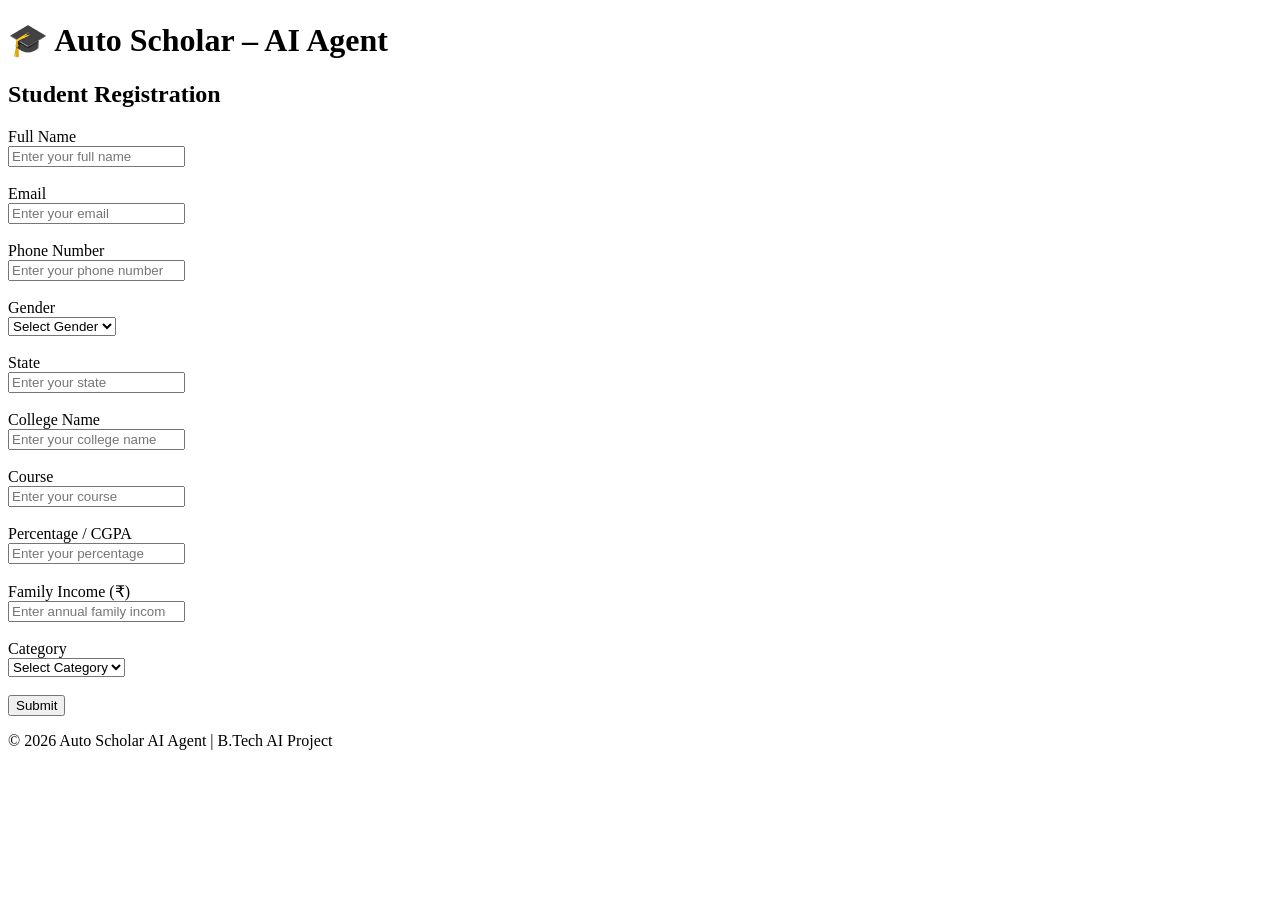
==== backend/templates/register.html @ 90e479cb "Final Auto Scholar AI Agent Project" ====
<!DOCTYPE html>
<html lang="en">
<head>
    <meta charset="UTF-8">
    <meta name="viewport" content="width=device-width, initial-scale=1.0">
    <title>Student Registration</title>
    <link rel="stylesheet" href="{{ url_for('static', filename='style.css') }}">
</head>
<body>

<header>
    <h1>🎓 Auto Scholar – AI Agent</h1>
</header>

<main>
    <h2>Student Registration</h2>

    <form action="/register" method="POST">

        <label>Full Name</label><br>
        <input type="text" name="name" placeholder="Enter your full name" required><br><br>

        <label>Email</label><br>
        <input type="email" name="email" placeholder="Enter your email" required><br><br>

        <label>Phone Number</label><br>
        <input type="tel" name="phone" placeholder="Enter your phone number" required><br><br>

        <label>Gender</label><br>
        <select name="gender" required>
            <option value="">Select Gender</option>
            <option>Male</option>
            <option>Female</option>
            <option>Other</option>
        </select><br><br>

        <label>State</label><br>
        <input type="text" name="state" placeholder="Enter your state" required><br><br>

        <label>College Name</label><br>
        <input type="text" name="college" placeholder="Enter your college name" required><br><br>

        <label>Course</label><br>
        <input type="text" name="course" placeholder="Enter your course" required><br><br>

        <label>Percentage / CGPA</label><br>
        <input type="number" name="percentage" placeholder="Enter your percentage" required><br><br>

        <label>Family Income (₹)</label><br>
        <input type="number" name="income" placeholder="Enter annual family income" required><br><br>

        <label>Category</label><br>
        <select name="category" required>
            <option value="">Select Category</option>
            <option>General</option>
            <option>OBC</option>
            <option>SC</option>
            <option>ST</option>
            <option>EWS</option>
        </select><br><br>

        <button type="submit">Submit</button>

    </form>

</main>

<footer>
    <p>© 2026 Auto Scholar AI Agent | B.Tech AI Project</p>
</footer>

</body>
</html>
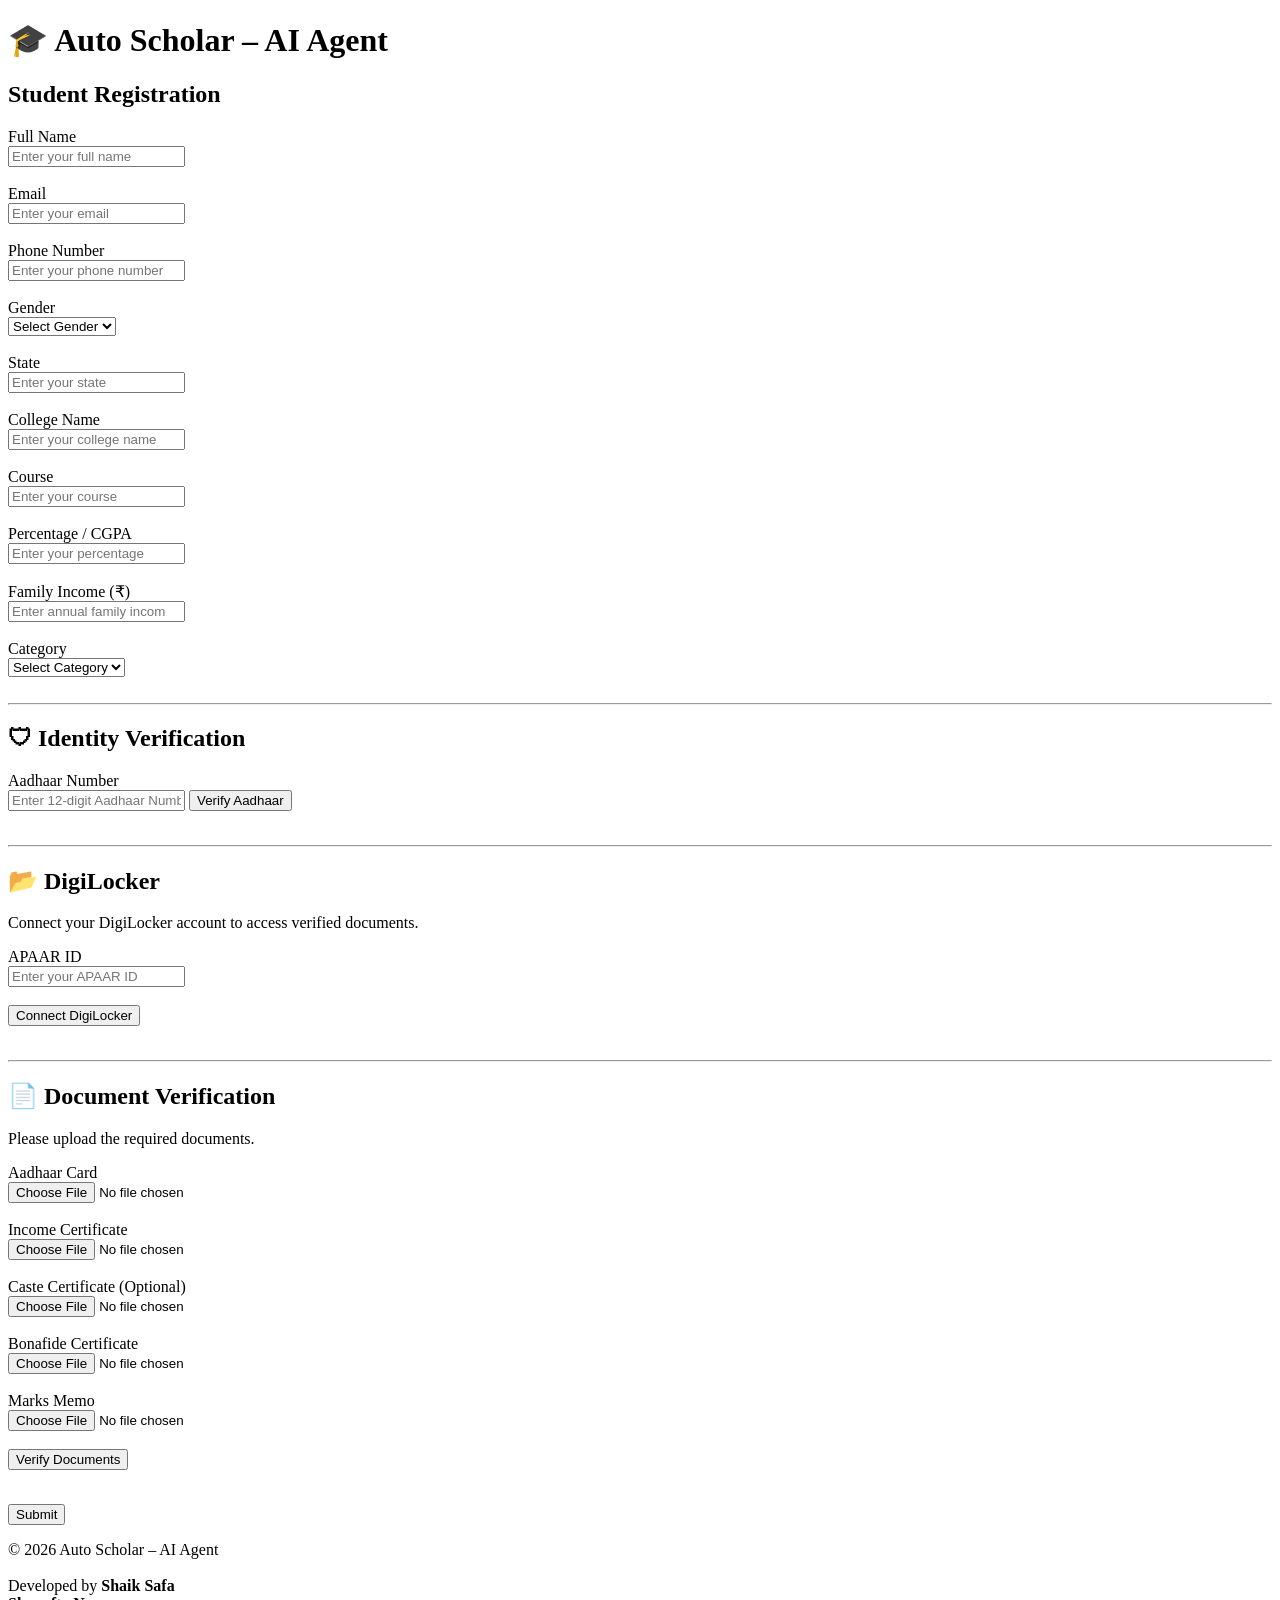
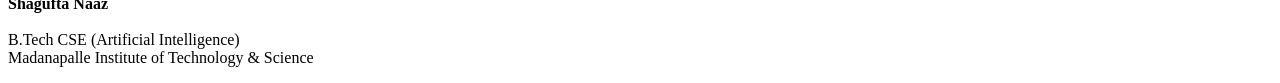
==== commit 6bc6bb4f: "updated changes" ====
--- a/backend/templates/register.html
+++ b/backend/templates/register.html
@@ -15,7 +15,7 @@
 <main>
     <h2>Student Registration</h2>
 
-    <form action="/register" method="POST">
+    <form action="/register" method="POST" enctype="multipart/form-data">
 
         <label>Full Name</label><br>
         <input type="text" name="name" placeholder="Enter your full name" required><br><br>
@@ -59,6 +59,106 @@
             <option>EWS</option>
         </select><br><br>
 
+        <hr>
+
+        <h2>🛡 Identity Verification</h2>
+
+        <label>Aadhaar Number</label><br>
+
+        <input
+            type="text"
+            id="aadhaar"
+            name="aadhaar"
+            maxlength="12"
+            pattern="[0-9]{12}"
+            placeholder="Enter 12-digit Aadhaar Number"
+            required>
+
+        <button type="button" onclick="verifyAadhaar()">
+            Verify Aadhaar
+        </button>
+
+        <br><br>
+
+        <p id="aadhaarStatus"></p>
+
+        <hr>
+
+        <h2>📂 DigiLocker</h2>
+
+        <p>Connect your DigiLocker account to access verified documents.</p>
+
+        <label>APAAR ID</label><br>
+
+        <input
+            type="text"
+            id="apaar"
+            name="apaar"
+            placeholder="Enter your APAAR ID">
+
+        <br><br>
+
+        <button type="button" onclick="connectDigiLocker()">
+            Connect DigiLocker
+        </button>
+
+        <br><br>
+
+        <p id="digilockerStatus"></p>
+
+        <hr>
+
+        <h2>📄 Document Verification</h2>
+
+        <p>Please upload the required documents.</p>
+
+       
+        <label>Aadhaar Card</label><br>
+<input
+    type="file"
+    id="aadhaarCard"
+    name="aadhaarCard"
+    accept=".pdf,.jpg,.jpeg,.png"><br><br>
+    <label>Income Certificate</label><br>
+<input
+    type="file"
+    id="incomeCertificate"
+    name="incomeCertificate"
+    accept=".pdf,.jpg,.jpeg,.png"><br><br>
+    <label>Caste Certificate (Optional)</label><br>
+<input
+    type="file"
+    id="casteCertificate"
+    name="casteCertificate"
+    accept=".pdf,.jpg,.jpeg,.png"><br><br>
+    <label>Bonafide Certificate</label><br>
+<input
+    type="file"
+    id="bonafide"
+    name="bonafide"
+    accept=".pdf,.jpg,.jpeg,.png"><br><br>
+    <label>Marks Memo</label><br>
+<input
+    type="file"
+    id="marksMemo"
+    name="marksMemo"
+    accept=".pdf,.jpg,.jpeg,.png"><br><br>
+
+        
+
+        
+
+        
+
+        
+        <button type="button" onclick="verifyDocuments()">
+            Verify Documents
+        </button>
+
+        <br><br>
+
+        <p id="documentStatus"></p>
+
         <button type="submit">Submit</button>
 
     </form>
@@ -66,8 +166,78 @@
 </main>
 
 <footer>
-    <p>© 2026 Auto Scholar AI Agent | B.Tech AI Project</p>
+    <p>
+        © 2026 Auto Scholar – AI Agent<br><br>
+
+        Developed by <b>Shaik Safa</b><br>
+        <b>Shagufta Naaz</b><br><br>
+
+        B.Tech CSE (Artificial Intelligence)<br>
+
+        Madanapalle Institute of Technology & Science
+    </p>
 </footer>
+
+<script>
+
+function verifyAadhaar() {
+
+    let aadhaar = document.getElementById("aadhaar").value;
+
+    if (aadhaar.length === 12) {
+
+        document.getElementById("aadhaarStatus").innerHTML =
+        "✅ Aadhaar Verified Successfully";
+
+    } else {
+
+        document.getElementById("aadhaarStatus").innerHTML =
+        "❌ Please enter a valid 12-digit Aadhaar Number";
+
+    }
+
+}
+
+function connectDigiLocker() {
+
+    let apaar = document.getElementById("apaar").value;
+
+    if (apaar.trim() === "") {
+
+        document.getElementById("digilockerStatus").innerHTML =
+        "❌ Please enter your APAAR ID.";
+
+    } else {
+
+        document.getElementById("digilockerStatus").innerHTML =
+        "✅ DigiLocker Connected Successfully";
+
+    }
+
+}
+
+function verifyDocuments() {
+
+    let aadhaar = document.getElementById("aadhaarCard").files.length;
+    let income = document.getElementById("incomeCertificate").files.length;
+    let bonafide = document.getElementById("bonafide").files.length;
+    let marks = document.getElementById("marksMemo").files.length;
+
+    if (aadhaar && income && bonafide && marks) {
+
+        document.getElementById("documentStatus").innerHTML =
+        "✅ All Required Documents Verified Successfully";
+
+    } else {
+
+        document.getElementById("documentStatus").innerHTML =
+        "❌ Please upload all required documents.";
+
+    }
+
+}
+
+</script>
 
 </body>
 </html>
